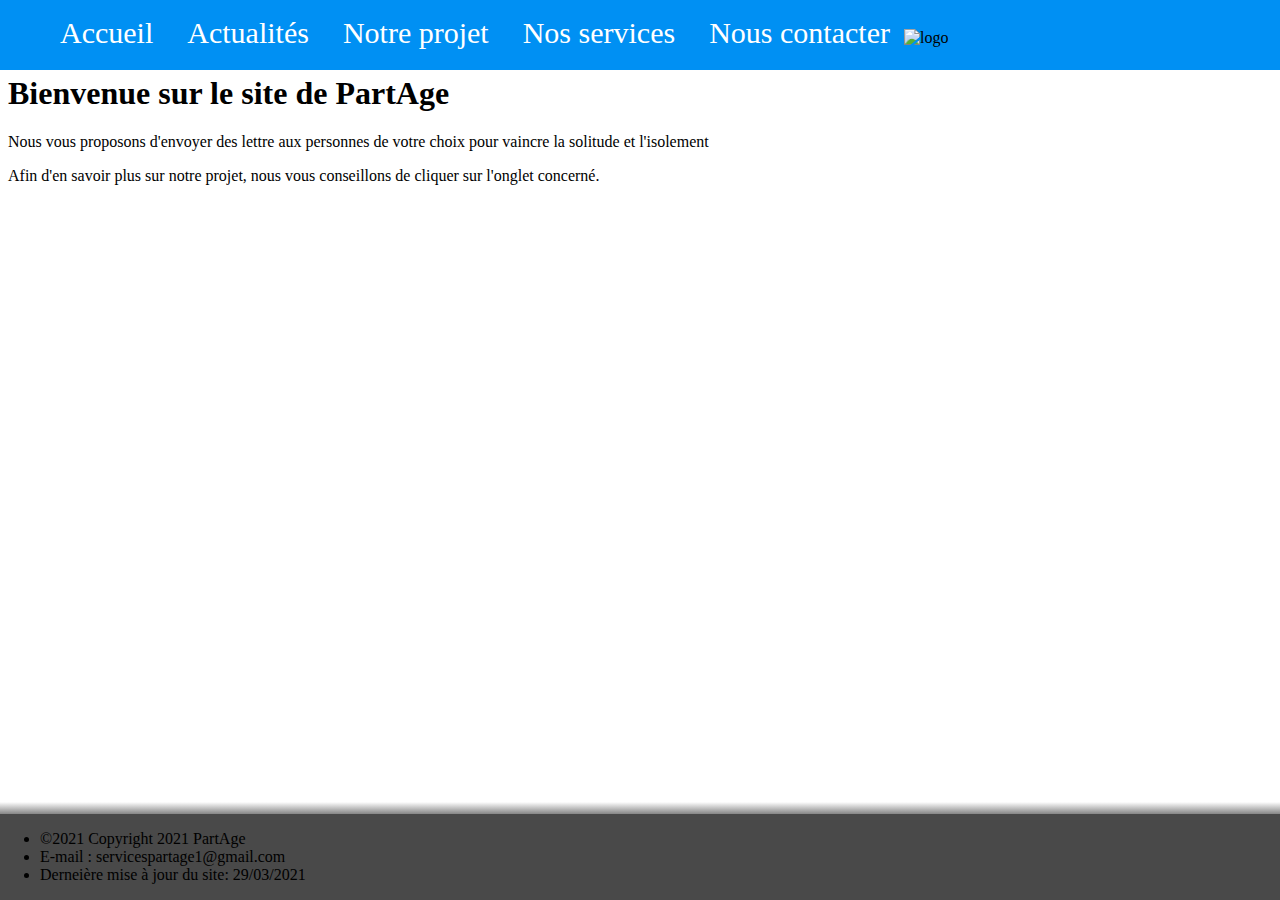
==== index.html @ b286c4c7 "Update index.html" ====
<!DOCTYPE HTML>
<html lang="fr">
	<meta charset="utf-8">
	<link rel="stylesheet" href="Styles/Main.css" type="text/css">
	<head>
		<nav class="menu-nav">
		<ul>
			<li class="btn"> <a href="#">Accueil</a> </li>
			<li class="btn"> <a href="pages/Actualités.html">Actualités</a> </li>
			<li class="btn"> <a href="pages/NotreProjet.html">Notre projet</a> </li>
			<li class="btn"> <a href="pages/NosServices.html">Nos services</a> </li>
			<li class="btn"> <a href="pages/NousContacter.html">Nous contacter</a> </li>
			<li class="btn"> <img href="assets/logo.png" alt="logo" id="logo" width="10%"></li>
		</ul>
		</nav>
	</head>
	<body class="index">
		<div class="Contenu">
			<h1>Bienvenue sur le site de PartAge</h1>
			
			<p>Nous vous proposons d'envoyer des lettre aux personnes de votre choix pour vaincre la solitude et l'isolement</p>
			<p>Afin d'en savoir plus sur notre projet, nous vous conseillons de cliquer sur l'onglet concerné.</p>
		</div>
		<div class="transition">
			<br>
		</div>
		<div class="Copyright">
			<table>
				<ul>
					<li class="copyrights">©2021 Copyright 2021 PartAge</li>
					<li class="copyrights">E-mail : servicespartage1@gmail.com</li>
					<li class="copyrights">Derneière mise à jour du site: 29/03/2021</li>
				</ul>
			</table>
		</div>
	</body>
</html>
---- Styles/Main.css ----
nav.menu-nav ul li.btn a{
	text-decoration: none;
	color: white;
	background-color: #0090F3;
	padding: 10px;
	font-size: 30px;
	transition: 0.3s;
	margin-left: 10px;
}

nav.menu-nav ul li.btn {
	display: inline-block
}

nav.menu-nav ul li.btn:hover a{
	text-decoration: none;
	color: #0090F3;
	background-color: white;
	padding: 10px;
	transition: 0.3s;
}

nav.menu-nav{
	background-color: #0090F3;
	position: absolute;
	top: 0;
	left: 0;
	right: 0;
	height: 70px;
	text-align: left;
}

div.Contenu{
	margin-top: 75px;
}

body.Error {
	margin-top: 85px;
	text-align: center;
}

body.Error img{
	margin-right: 25px;
	float: center;
}

body.formulaire {
	margin-top: 80px;
}

/*PREFERENCES STYLE*/
		/* NEW THEME STYLE */

		/* colors */

		.form-textbox, .form-textarea {
			color: undefined;
		}
		.rating-item input:hover+label {
			color: #2e69ff;
		}
		li[data-type=control_fileupload] .qq-upload-button,
		.until-text,
		.form-submit-reset {
			color: #2c3345;
		}

		.stageEmpty.isSmall{
			color: #CAD0CF;
		}

		.rating-item label {
			color: rgba(195, 202, 216, 0.75);
		}
		.currentDate,
		.pickerItem select,
		.appointmentCalendar .calendarDay,
		.calendar.popup th,
		.calendar.popup table tbody td,
		.calendar-new-header>*,
		.form-collapse-table {
			color: #2C3345;
		}
		.appointmentCalendar .dayOfWeek {
			color: #2e69ff;
		}
		.appointmentSlotsContainer > * {
			color: #2e69ff;
		}
		li[data-type=control_fileupload] .jfUpload-heading,
		::placeholder,
		.form-dropdown.is-active,
		.form-dropdown:first-child,
		.form-spinner-input {
			color: #57647e;
		}
		.appointmentCalendar .calendarWeek .calendarDay.isUnavailable,
		.calendar tr.days td.otherDay,
		.calendar tr.days td:hover:not(.unselectable) {
			color: #CAD0CF;
		}
		span.form-sub-label, label.form-sub-label, div.form-header-group .form-subHeader,
		.rating-item-title.for-to > label:first-child,
		.rating-item-title.for-from > label:first-child,
		.rating-item-title .editor-container * {
			color: #57647E;
		}
		.form-pagebreak-back{
			color: #2c3345;
		}
		.rating-item input:checked+label,
		.rating-item input:focus+label {
			color: #FFFFFF;
		}
		.clear-pad-btn {
			color: #57647e;
		}
		.form-textbox::placeholder,
		.form-dropdown:not(.time-dropdown):not(:required),
		.form-dropdown:not(:required),
		.form-dropdown:required:invalid {
			color: #57647e;
		}
		/* border-colors */
		.form-dropdown,
		.form-textarea,
		.form-textbox,
		li[data-type=control_fileupload] .qq-upload-button,
		.rating-item label,
		.rating-item input:focus+label,
		.rating-item input:checked+label,
		.jf-form-buttons,
		.form-checkbox+label:before, .form-checkbox+span:before, .form-radio+label:before, .form-radio+span:before,
		.signature-pad-passive,
		.signature-wrapper,
		.appointmentCalendarContainer,
		.appointmentField .timezonePickerName,
		.appointmentDayPickerButton,
		.appointmentCalendarContainer .monthYearPicker .pickerItem+.pickerItem,
		.appointmentCalendarContainer .monthYearPicker,
		.appointmentCalendar .calendarDay.isActive .calendarDayEach, .appointmentCalendar .calendarDay.isToday .calendarDayEach, .appointmentCalendar .calendarDay:not(.empty):hover .calendarDayEach,
		.calendar.popup:before,
		.calendar-new-month,
		.form-matrix-column-headers, .form-matrix-table td, .form-matrix-table td:last-child,
		.form-matrix-table th, .form-matrix-table th:last-child, .form-matrix-table tr:last-child td, .form-matrix-table tr:last-child th, .form-matrix-table tr:not([role=group])+tr[role=group] th,
		.form-matrix-headers.form-matrix-column-headers,
		.isSelected .form-matrix-column-headers:nth-last-of-type(2),
		li[data-type=control_inline] input[type=email], li[data-type=control_inline] input[type=number],
		li[data-type=control_inline] input[type=tel], li[data-type=control_inline] input[type=text],
		.stageEmpty.isSmall {
			border-color: rgba(195, 202, 216, 0.75);
		}
		.rating-item input:hover+label {
			border-color: #2e69ff;
		}
		.appointmentSlot,
		.form-checkbox:checked+label:before, .form-checkbox:checked+span:before, .form-checkbox:checked+span label:before,
		.form-radio:checked+label:before, .form-radio:checked+span:before,
		.form-dropdown:focus, .form-textarea:focus, .form-textbox:focus, .signature-wrapper:focus,
		.form-line[data-payment="true"] .form-product-item .p_checkbox .checked,
		.form-dropdown:hover, .form-textarea:hover, .form-textbox:hover, .signature-wrapper:hover {
			border-color: #2e69ff;
		}

		.calendar tr.days td:hover:not(.unselectable):after {
			border-color: #e5eaf4;
		}
		.form-header-group,
		.form-buttons-wrapper, .form-pagebreak, .form-submit-clear-wrapper,
		.form-pagebreak-next,
		.form-pagebreak-back,
		.form-checkbox:hover+label:before, .form-checkbox:hover+span:before, .form-radio:hover+label:before, .form-radio:hover+span:before{
			border-color: #ECEDF3;
		}
		.form-pagebreak-back:focus, .form-pagebreak-next:focus, .form-submit-button:focus {
			border-color: rgba(46, 105, 255, 1);
		}
		/* background-colors */
		.form-line-active {
			background-color: #F1F5FF;
		}
		.form-line-error {
			background-color: #FFD6D6;
		}
		.form-matrix-column-headers, .form-matrix-row-headers,
		.form-spinner-button-container>*,
		.form-collapse-table,
		.form-collapse-table:hover,
		.appointmentDayPickerButton {
			background-color: #e5eaf4;
		}
		.calendar.popup, .calendar.popup table,
		.calendar.popup table tbody td:after{
			background-color: #FFFFFF;
		}

		.appointmentCalendar .calendarDay.isActive .calendarDayEach,
		.appointmentFieldRow.forSelectedDate,
		.calendar.popup tr.days td.selected:after,
		.calendar.popup:after,
		.submit-button,
		.form-checkbox:checked+label:before, .form-checkbox:checked+span:before, .form-checkbox:checked+span label:before,
		.form-radio+label:after, .form-radio+span:after,
		.rating-item input:checked+label,
		.appointmentCalendar .calendarDay:after,
		.form-line[data-payment="true"] .form-product-item .p_checkbox .checked,
		.rating-item input:focus+label {
			background-color: #2e69ff;
		}
		.appointmentSlot.active {
			background-color: #2e69ff !important;
		}
		.clear-pad-btn,
		.appointmentCalendar .dayOfWeek,
		.calendar.popup th {
			background-color: #eef3ff !important;
		}
		.appointmentField .timezonePicker:hover+.timezonePickerName,
		.form-spinner-button-container>*:hover {
			background-color: #eef3ff;
		}
		.form-matrix-values,
		.form-matrix-values,
		.signature-wrapper,
		.signature-pad-passive,
		.rating-item label,
		.form-checkbox+label:before, .form-checkbox+span:before,
		.form-radio+label:before, .form-radio+span:before {
			background-color: #FFFFFF;
		}
		li[data-type=control_fileupload] .qq-upload-button {
			background-color: #fbfcff;
		}
		.JotFormBuilder .appContainer #app li.form-line[data-type=control_matrix].isSelected
		.questionLine-editButton.forRemove:after, 
		.JotFormBuilder .appContainer #app li.form-line[data-type=control_matrix].isSelected .questionLine-editButton.forRemove:before {
			background-color: #FFFFFF;
		}
		.appointmentCalendarContainer, .appointmentSlot,
		.rating-item-title.for-to > label:first-child,
		.rating-item-title.for-from > label:first-child,
		.rating-item-title .editor-container *,
		.calendar-opened {
			background-color: transparent;
		}
		.page-section li.form-line-active[data-type="control_button"] {
			background-color: #F1F5FF;
		}
		.appointmentCalendar .calendarDay.isSelected:after {
			color: #FFFFFF;
		}
		/* shadow */
		.form-dropdown:hover, .form-textarea:hover, .form-textbox:hover, .signature-wrapper:hover,
		.calendar.popup:before,
		.jSignature:hover,
		li[data-type=control_fileupload] .qq-upload-button-hover,
		.form-line[data-payment="true"] .form-product-item .p_checkbox .checked,
		.form-line[data-payment="true"] .form-product-item .p_checkbox:hover .select_border,
		.form-checkbox:hover+label:before, .form-checkbox:hover+span:before, .form-radio:hover+label:before, .form-radio:hover+span:before,
		.calendar.popup:before {
			border-color: rgba(169, 191, 249, 0.5);
			box-shadow: 0 0 0 2px rgba(201, 216, 254, 0.25);
		}
		.form-dropdown:focus, .form-textarea:focus, .form-textbox:focus, .signature-wrapper:focus,
		li[data-type=control_fileupload] .qq-upload-button-focus,
		.form-checkbox:focus+label:before, .form-checkbox:focus+span:before, .form-radio:focus+label:before, .form-radio:focus+span:before,
		.calendar.popup:before {
			border-color: rgba(46, 105, 255, 1);
			box-shadow: 0 0 0 3px rgba(201, 216, 254, 0.25);
		}
		.calendar.popup table tbody td{
			box-shadow: none;
		}

		/* button colors */
		.submit-button {
			background-color: #18BD5B;
			border-color: #18BD5B;
		}
		.submit-button:hover {
			background-color: #16AA52;
			border-color: #16AA52;
		}
		.form-pagebreak-next {
			background-color: #2e69ff;
		}
		.form-pagebreak-back {
			background-color: #e5e7f2;
		}
		.form-pagebreak-back:hover {
			background-color: #CED0DA;
			border-color: #CED0DA;
		}
		.form-pagebreak-next:hover {
			background-color: #2554CC;
			border-color: #2554CC;
		}
		.form-sacl-button, .form-submit-print {
			background-color: transparent;
			color: #2c3345;
			border-color: rgba(195, 202, 216, 0.75);
		}
		.form-sacl-button:hover, .form-submit-print:hover,
		.appointmentSlot:not(.disabled):not(.active):hover,
		.appointmentDayPickerButton:hover,
		.rating-item input:hover+label {
			background-color: #96B4FF;
		}

		/* payment styles */
		
		.form-line[data-payment=true] .form-textbox,
		.form-line[data-payment=true] .select-area,
		.form-line[data-payment=true] #coupon-input,
		.form-line[data-payment=true] #coupon-container input,
		.form-line[data-payment=true] input#productSearch-input,
		.form-line[data-payment=true] .form-product-category-item:after,
		.form-line[data-payment=true] .filter-container .dropdown-container .select-content,
		.form-line[data-payment=true] .form-textbox.form-product-custom_quantity,
		.form-line[data-payment="true"] .form-product-item .p_checkbox .select_border,
		.form-line[data-payment="true"] .form-product-item .form-product-container .form-sub-label-container span.select_cont,
		.form-line[data-payment=true] select.form-dropdown {
			border-color: rgba(195, 202, 216, 0.75);
			border-color: undefined;
		}
		.form-line[data-payment="true"] hr,
		.form-line[data-payment=true] .p_item_separator,
		.form-line[data-payment="true"] .payment_footer.new_ui,
		.form-line.card-3col .form-product-item.new_ui,
		.form-line.card-2col .form-product-item.new_ui {
			border-color: rgba(195, 202, 216, 0.75);
			border-color: undefined;
		}
		.form-line[data-payment=true] .form-product-category-item {
			border-color: rgba(195, 202, 216, 0.75);
			border-color: undefined;
		}
		.form-line[data-payment=true] #coupon-input,
		.form-line[data-payment=true] .form-textbox.form-product-custom_quantity,
		.form-line[data-payment=true] input#productSearch-input,
		.form-line[data-payment=true] .select-area,
		.form-line[data-payment=true] .custom_quantity,
		.form-line[data-payment=true] .filter-container .select-content,
		.form-line[data-payment=true] .p_checkbox .select_border {
			background-color: #FFFFFF;
		}
		.form-product-category-item:after {
		background-color: undefined;
		border-color: undefined;
		}
		.form-line[data-payment=true].form-line.card-3col .form-product-item,
		.form-line[data-payment=true].form-line.card-2col .form-product-item {
		background-color: undefined;
		}
		.form-line[data-payment=true] .payment-form-table input.form-textbox,
		.form-line[data-payment=true] .payment-form-table input.form-dropdown,
		.form-line[data-payment=true] .payment-form-table .form-sub-label-container > div,
		.form-line[data-payment=true] .payment-form-table span.form-sub-label-container iframe,
		.form-line[data-type=control_square] .payment-form-table span.form-sub-label-container iframe {
			border-color: rgba(195, 202, 216, 0.75);
		}

		/* icons */
		.appointmentField .timezonePickerName:before {
			background-image: url([data-uri]);
		}
		.appointmentCalendarContainer .monthYearPicker .pickerArrow.prev:after {
			background-image: url([data-uri]);
		}
		.appointmentCalendarContainer .monthYearPicker .pickerArrow.next:after {
			background-image: url([data-uri]);
		}
		.appointmentField .timezonePickerName:after {
			background-image: url([data-uri]);
			width: 11px;
		}
		li[data-type=control_datetime] [data-wrapper-react=true].extended>div+.form-sub-label-container .form-textbox:placeholder-shown,
		li[data-type=control_datetime] [data-wrapper-react=true]:not(.extended) .form-textbox:not(.time-dropdown):placeholder-shown,
		.appointmentCalendarContainer .currentDate {
			background-image: url([data-uri]);
		}
		.form-star-rating-star.Stars {
			background-image: url([data-uri]) !important;
		}
		.signature-pad-passive, .signature-placeholder:after {
			background-image: url([data-uri]);
		}
		.form-spinner-button.form-spinner-up:before {
			background-image: url([data-uri]);
		}
		.form-spinner-button.form-spinner-down:before {
			background-image: url([data-uri]);
		}
		.form-collapse-table:after{
			background-image: url([data-uri]);
		}
		li[data-type=control_fileupload] .qq-upload-button:before {
			background-image: url([data-uri]);
		}
		.appointmentDayPickerButton {
			background-image: url([data-uri]);
		}

		/* NEW THEME STYLE */
		/*PREFERENCES STYLE*/
		/*PREFERENCES STYLE*/
			.form-all {
			font-family: Inter, sans-serif;
			}
			.form-all .qq-upload-button,
			.form-all .form-submit-button,
			.form-all .form-submit-reset,
			.form-all .form-submit-print {
			font-family: Inter, sans-serif;
			}
			.form-all .form-pagebreak-back-container,
			.form-all .form-pagebreak-next-container {
			font-family: Inter, sans-serif;
			}
			.form-header-group {
			font-family: Inter, sans-serif;
			}
			.form-label {
			font-family: Inter, sans-serif;
			}
		
			.form-label.form-label-auto {
			
			display: block;
			float: none;
			text-align: left;
			width: 100%;
		
			}
		
			.form-line {
			margin-top: 12px;
			margin-bottom: 12px;
			}
		
			.form-all {
			max-width: 752px;
			width: 100%;
			}
		
			.form-label.form-label-left,
			.form-label.form-label-right,
			.form-label.form-label-left.form-label-auto,
			.form-label.form-label-right.form-label-auto {
			width: 230px;
			}
		
			.form-all {
			font-size: 16px
			}
			.form-all .qq-upload-button,
			.form-all .qq-upload-button,
			.form-all .form-submit-button,
			.form-all .form-submit-reset,
			.form-all .form-submit-print {
			font-size: 16px
			}
			.form-all .form-pagebreak-back-container,
			.form-all .form-pagebreak-next-container {
			font-size: 16px
			}
		
			.supernova {
			background-color: #ECEDF3;
			}
			.supernova body {
			background: transparent;
			}
		
			.supernova .form-all, .form-all {
			background-color: #FFFFFF;
			}
		
			.form-all {
			color: #2C3345;
			}
			.form-header-group .form-header {
			color: #2C3345;
			}
			.form-header-group .form-subHeader {
			color: #2C3345;
			}
			.form-label-top,
			.form-label-left,
			.form-label-right,
			.form-html,
			.form-checkbox-item label,
			.form-radio-item label {
			color: #2C3345;
			}
			.form-sub-label {
			color: #464d5f;
			}
		
			.form-textbox,
			.form-textarea,
			.form-dropdown,
			.form-radio-other-input,
			.form-checkbox-other-input,
			.form-captcha input,
			.form-spinner input {
			background-color: #FFFFFF;
			}
		
			.form-line-error {
			overflow: hidden;
			transition: none;
			background-color: #FFD6D6;
			}

			.form-line-error .form-error-message {
			background-color: #FF3200;
			clear: both;
			float: none;
			}

			.form-line-error .form-error-arrow {
			border-bottom-color: #FF3200;
			}

			.form-line-error input:not(#coupon-input),
			.form-line-error textarea,
			.form-line-error .form-validation-error {
			border: 1px solid #FF3200;
			.box-shadow(0 0 3px #FF3200);
			}
		
			.supernova {
			background-image: none;
			}
			#stage {
			background-image: none;
			}
		
			.form-all {
			background-image: none;
			}
		
		.ie-8 .form-all:before { display: none; }
		.ie-8 {
			margin-top: auto;
			margin-top: initial;
		}

		.index {
			padding-top: 0px;
		}

		.transition{
			background: linear-gradient(white,rgb(73, 73, 73)) no-repeat;
			padding: 0.1;
			position: absolute;
			left: 0;
			right: 0;
			bottom: 80px;
		}

		.Copyright{
			position: absolute;
			right:0;
			left: 0;
			bottom: 0;
			background-color: rgb(73, 73, 73);
			list-style: none;
		}

		.logo {
			float: right;
}
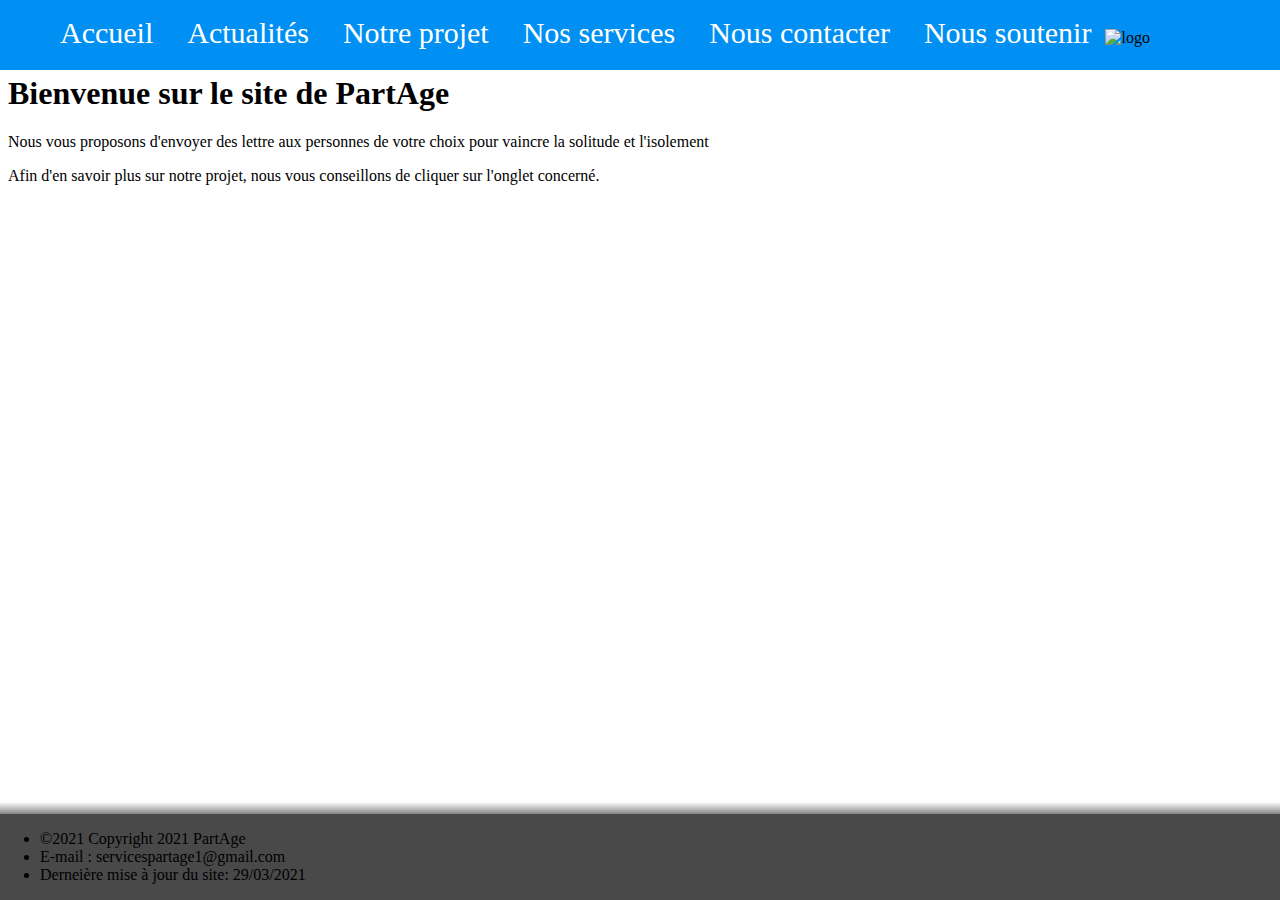
==== commit 1177a626: "Update index.html" ====
--- a/index.html
+++ b/index.html
@@ -10,6 +10,7 @@
 			<li class="btn"> <a href="pages/NotreProjet.html">Notre projet</a> </li>
 			<li class="btn"> <a href="pages/NosServices.html">Nos services</a> </li>
 			<li class="btn"> <a href="pages/NousContacter.html">Nous contacter</a> </li>
+			<li class="btn"> <a href="https://www.okpal.com/partage-entre-generations/?utm_campaign=01F0XGJ3PETMGJTJ1JMD47G37M&utm_medium=campaign_edit-okpuid_01F0XGJ2KNGW6F4ETBSEYBSFDB-20210329&utm_source=share_directlink" target="_BLANK">Nous soutenir</a> </li>
 			<li class="btn"> <img href="assets/logo.png" alt="logo" id="logo" width="10%"></li>
 		</ul>
 		</nav>
--- a/Styles/Main.css
+++ b/Styles/Main.css
@@ -571,4 +571,6 @@
 
 		.logo {
 			float: right;
-}
+			
+}
+
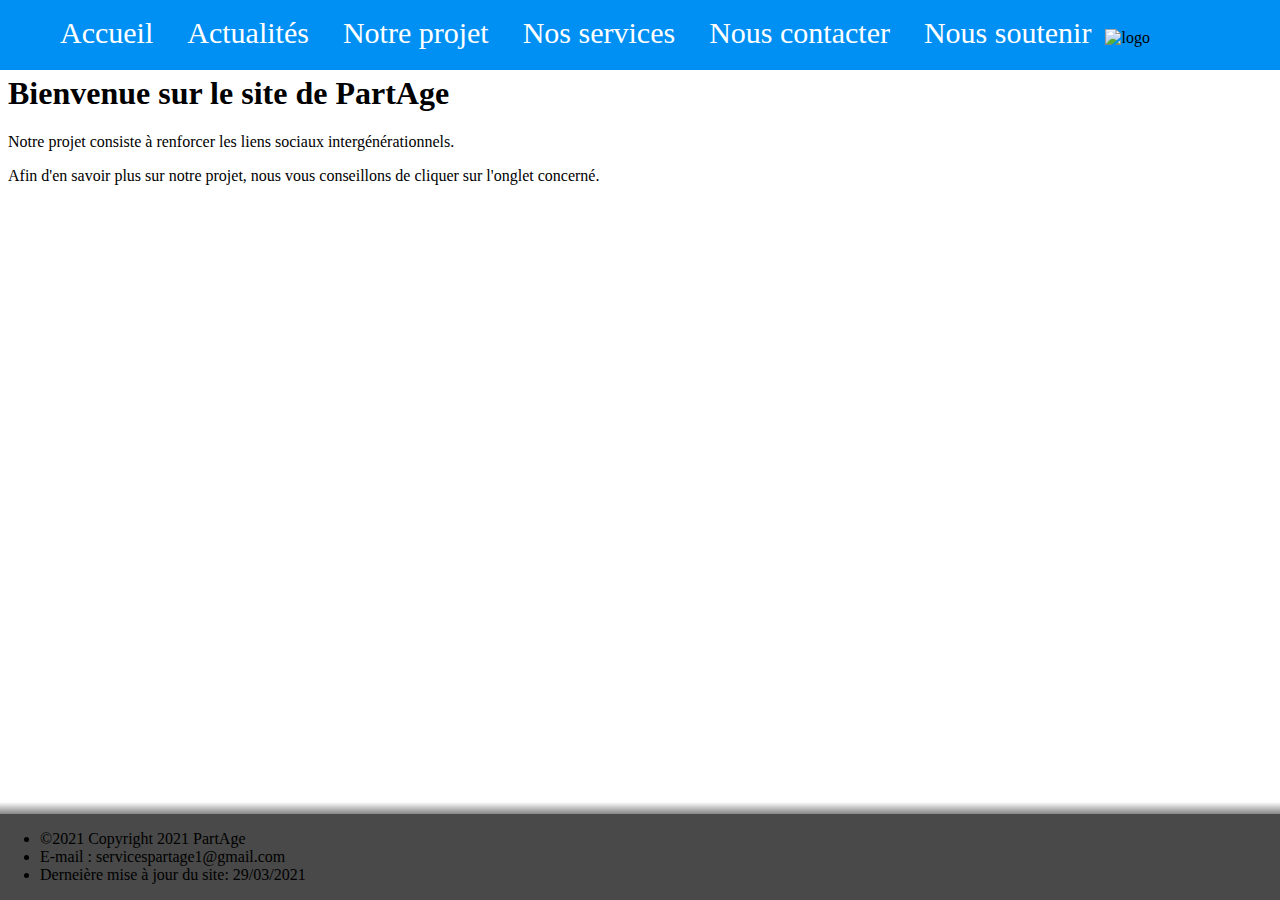
==== commit 98feabbc: "Update index.html" ====
--- a/index.html
+++ b/index.html
@@ -11,7 +11,7 @@
 			<li class="btn"> <a href="pages/NosServices.html">Nos services</a> </li>
 			<li class="btn"> <a href="pages/NousContacter.html">Nous contacter</a> </li>
 			<li class="btn"> <a href="https://www.okpal.com/partage-entre-generations/?utm_campaign=01F0XGJ3PETMGJTJ1JMD47G37M&utm_medium=campaign_edit-okpuid_01F0XGJ2KNGW6F4ETBSEYBSFDB-20210329&utm_source=share_directlink" target="_BLANK">Nous soutenir</a> </li>
-			<li class="btn"> <img href="assets/logo.png" alt="logo" id="logo" width="10%"></li>
+			<li class="btn"> <img href="assets/logo.png" alt="logo" id="logo" width="75pxx"></li>
 		</ul>
 		</nav>
 	</head>
@@ -19,8 +19,9 @@
 		<div class="Contenu">
 			<h1>Bienvenue sur le site de PartAge</h1>
 			
-			<p>Nous vous proposons d'envoyer des lettre aux personnes de votre choix pour vaincre la solitude et l'isolement</p>
+			<p>Notre projet consiste à renforcer les liens sociaux intergénérationnels.</p>
 			<p>Afin d'en savoir plus sur notre projet, nous vous conseillons de cliquer sur l'onglet concerné.</p>
+			<img href="assets/3E9AEDDC-ADA4-4EA9-90FB-981C836F7707.JPG" class="GIMG">
 		</div>
 		<div class="transition">
 			<br>
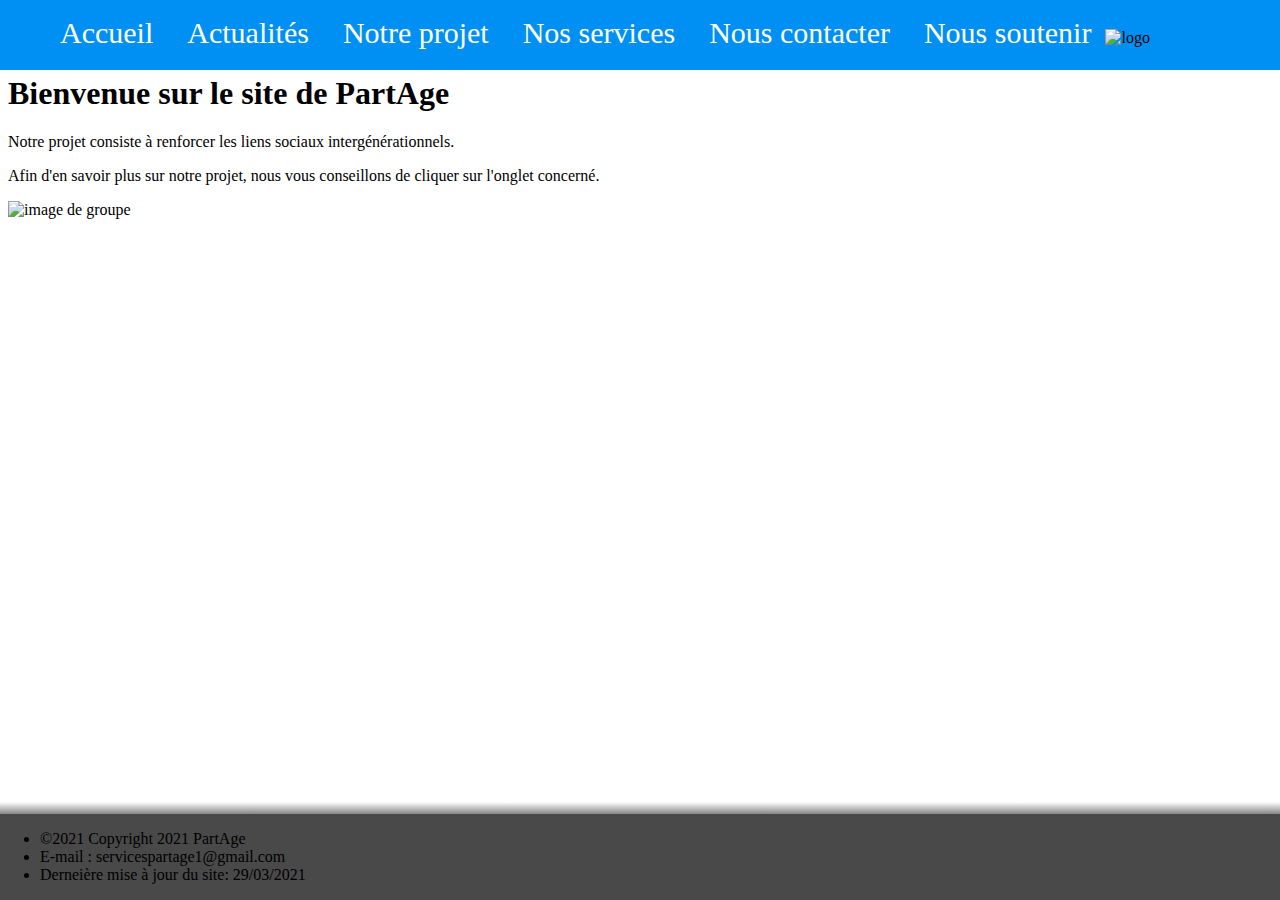
==== commit ee118b88: "Update index.html" ====
--- a/index.html
+++ b/index.html
@@ -21,7 +21,7 @@
 			
 			<p>Notre projet consiste à renforcer les liens sociaux intergénérationnels.</p>
 			<p>Afin d'en savoir plus sur notre projet, nous vous conseillons de cliquer sur l'onglet concerné.</p>
-			<img href="assets/3E9AEDDC-ADA4-4EA9-90FB-981C836F7707.JPG" class="GIMG">
+			<img href="assets/3E9AEDDC-ADA4-4EA9-90FB-981C836F7707.JPG" class="GIMG" alt="image de groupe">
 		</div>
 		<div class="transition">
 			<br>
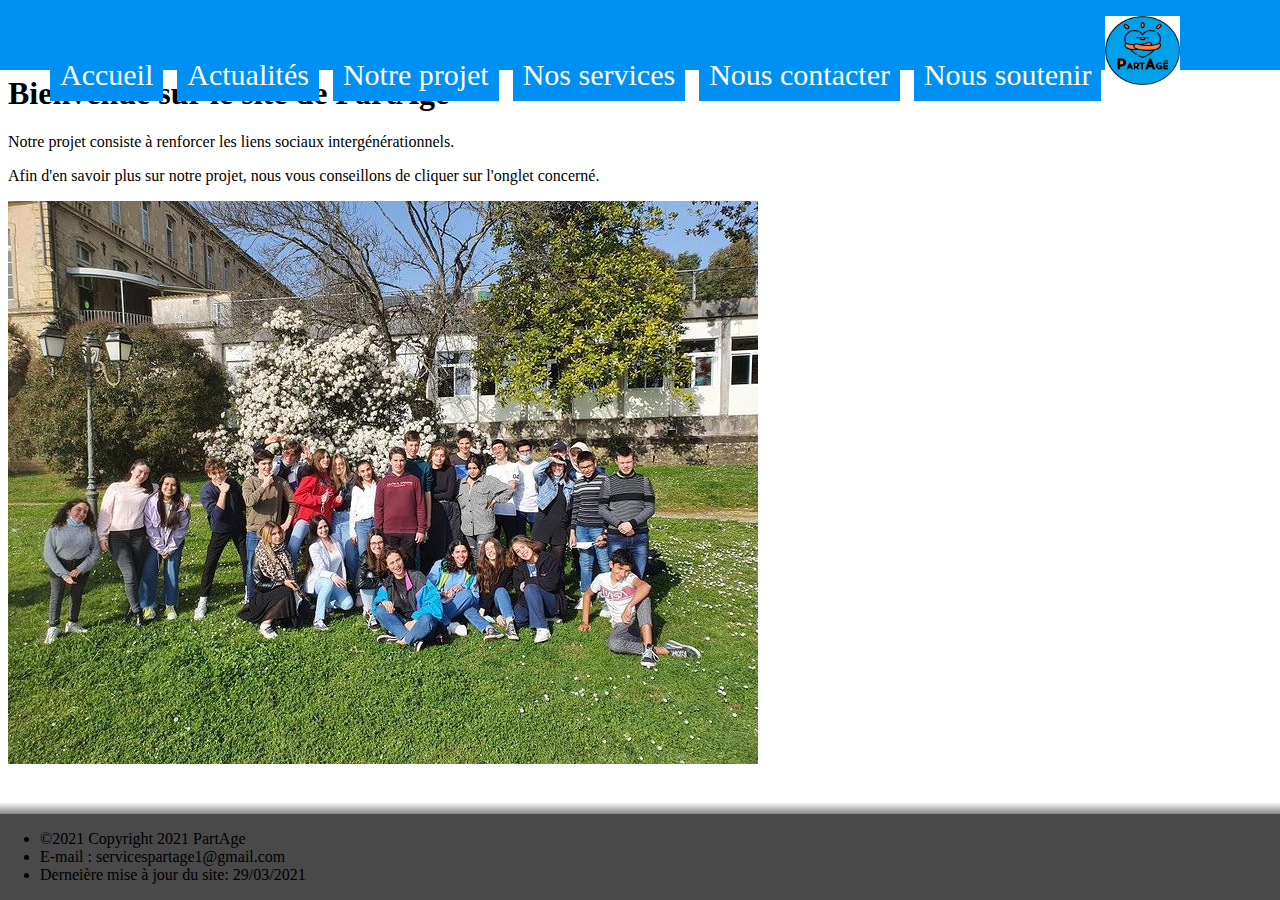
==== commit 70fe4f32: "Update index.html" ====
--- a/index.html
+++ b/index.html
@@ -11,7 +11,7 @@
 			<li class="btn"> <a href="pages/NosServices.html">Nos services</a> </li>
 			<li class="btn"> <a href="pages/NousContacter.html">Nous contacter</a> </li>
 			<li class="btn"> <a href="https://www.okpal.com/partage-entre-generations/?utm_campaign=01F0XGJ3PETMGJTJ1JMD47G37M&utm_medium=campaign_edit-okpuid_01F0XGJ2KNGW6F4ETBSEYBSFDB-20210329&utm_source=share_directlink" target="_BLANK">Nous soutenir</a> </li>
-			<li class="btn"> <img href="assets/logo.png" alt="logo" id="logo" width="75pxx"></li>
+			<li class="btn"> <img src="assets/logo.png" alt="logo" id="logo" width="75pxx"></li>
 		</ul>
 		</nav>
 	</head>
@@ -21,7 +21,7 @@
 			
 			<p>Notre projet consiste à renforcer les liens sociaux intergénérationnels.</p>
 			<p>Afin d'en savoir plus sur notre projet, nous vous conseillons de cliquer sur l'onglet concerné.</p>
-			<img href="assets/3E9AEDDC-ADA4-4EA9-90FB-981C836F7707.JPG" class="GIMG" alt="image de groupe">
+			<img src="assets/3E9AEDDC-ADA4-4EA9-90FB-981C836F7707.JPG" class="GIMG" alt="image de groupe">
 		</div>
 		<div class="transition">
 			<br>
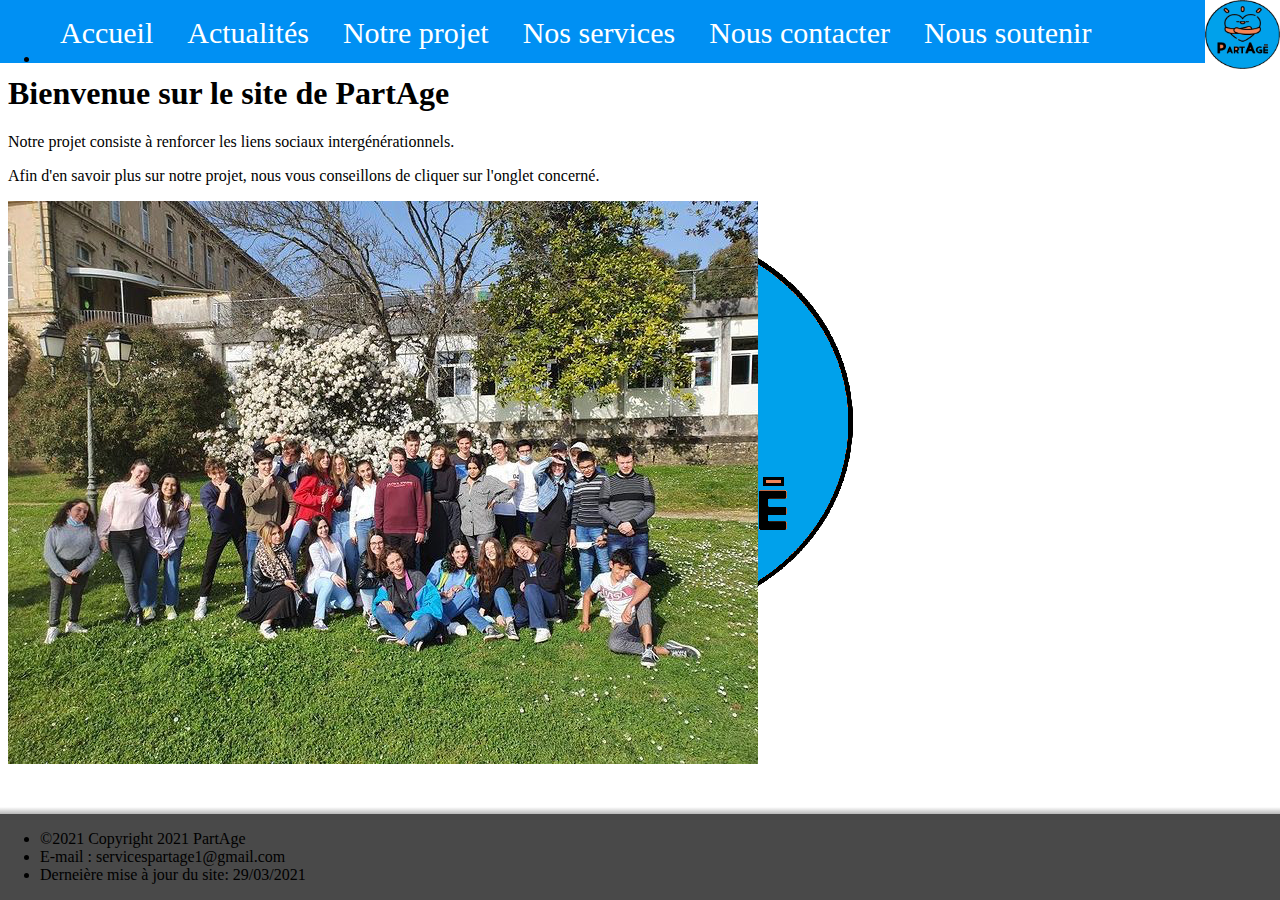
==== commit 92a6eac9: "Updated CSS" ====
--- a/index.html
+++ b/index.html
@@ -11,7 +11,7 @@
 			<li class="btn"> <a href="pages/NosServices.html">Nos services</a> </li>
 			<li class="btn"> <a href="pages/NousContacter.html">Nous contacter</a> </li>
 			<li class="btn"> <a href="https://www.okpal.com/partage-entre-generations/?utm_campaign=01F0XGJ3PETMGJTJ1JMD47G37M&utm_medium=campaign_edit-okpuid_01F0XGJ2KNGW6F4ETBSEYBSFDB-20210329&utm_source=share_directlink" target="_BLANK">Nous soutenir</a> </li>
-			<li class="btn"> <img src="assets/logo.png" alt="logo" id="logo" width="75pxx"></li>
+			<li class="nav-img"> <img src="assets/logo.png" alt="logo" id="logo" width="75pxx"></li>
 		</ul>
 		</nav>
 	</head>
--- a/Styles/Main.css
+++ b/Styles/Main.css
@@ -1,4 +1,5 @@
 nav.menu-nav ul li.btn a{
+	top: 5px;
 	text-decoration: none;
 	color: white;
 	background-color: #0090F3;
@@ -9,7 +10,12 @@
 }
 
 nav.menu-nav ul li.btn {
-	display: inline-block
+	display: inline-block;
+}
+nav.menu-nav ul li.nav-img img{
+	position: absolute;
+	right: 0;
+	top: 0px;
 }
 
 nav.menu-nav ul li.btn:hover a{
@@ -26,12 +32,16 @@
 	top: 0;
 	left: 0;
 	right: 0;
-	height: 70px;
+	height: 7%;
 	text-align: left;
 }
 
 div.Contenu{
 	margin-top: 75px;
+	font-family: Georgia, 'Times New Roman', Times, serif;
+	background-image: url("../assets/logo.png");
+	background-repeat: no-repeat;
+	background-position: center;
 }
 
 body.Error {
@@ -557,7 +567,7 @@
 			position: absolute;
 			left: 0;
 			right: 0;
-			bottom: 80px;
+			bottom: 75px;
 		}
 
 		.Copyright{
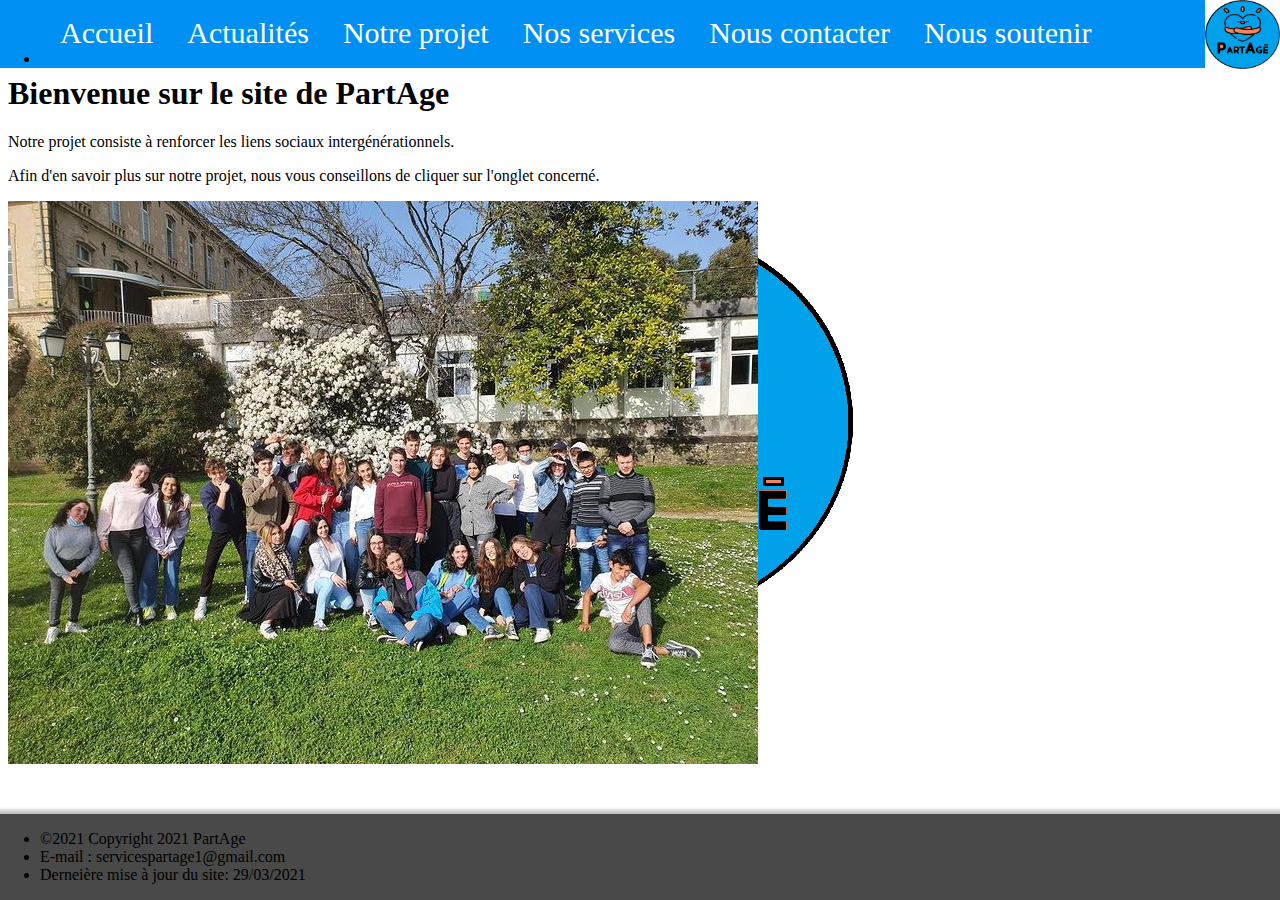
==== commit 00f3ec48: "corrected image width" ====
--- a/index.html
+++ b/index.html
@@ -11,7 +11,7 @@
 			<li class="btn"> <a href="pages/NosServices.html">Nos services</a> </li>
 			<li class="btn"> <a href="pages/NousContacter.html">Nous contacter</a> </li>
 			<li class="btn"> <a href="https://www.okpal.com/partage-entre-generations/?utm_campaign=01F0XGJ3PETMGJTJ1JMD47G37M&utm_medium=campaign_edit-okpuid_01F0XGJ2KNGW6F4ETBSEYBSFDB-20210329&utm_source=share_directlink" target="_BLANK">Nous soutenir</a> </li>
-			<li class="nav-img"> <img src="assets/logo.png" alt="logo" id="logo" width="75pxx"></li>
+			<li class="nav-img"> <img src="assets/logo.png" alt="logo" id="logo" width="75px"></li>
 		</ul>
 		</nav>
 	</head>
--- a/Styles/Main.css
+++ b/Styles/Main.css
@@ -32,7 +32,7 @@
 	top: 0;
 	left: 0;
 	right: 0;
-	height: 7%;
+	height: 68px;
 	text-align: left;
 }
 
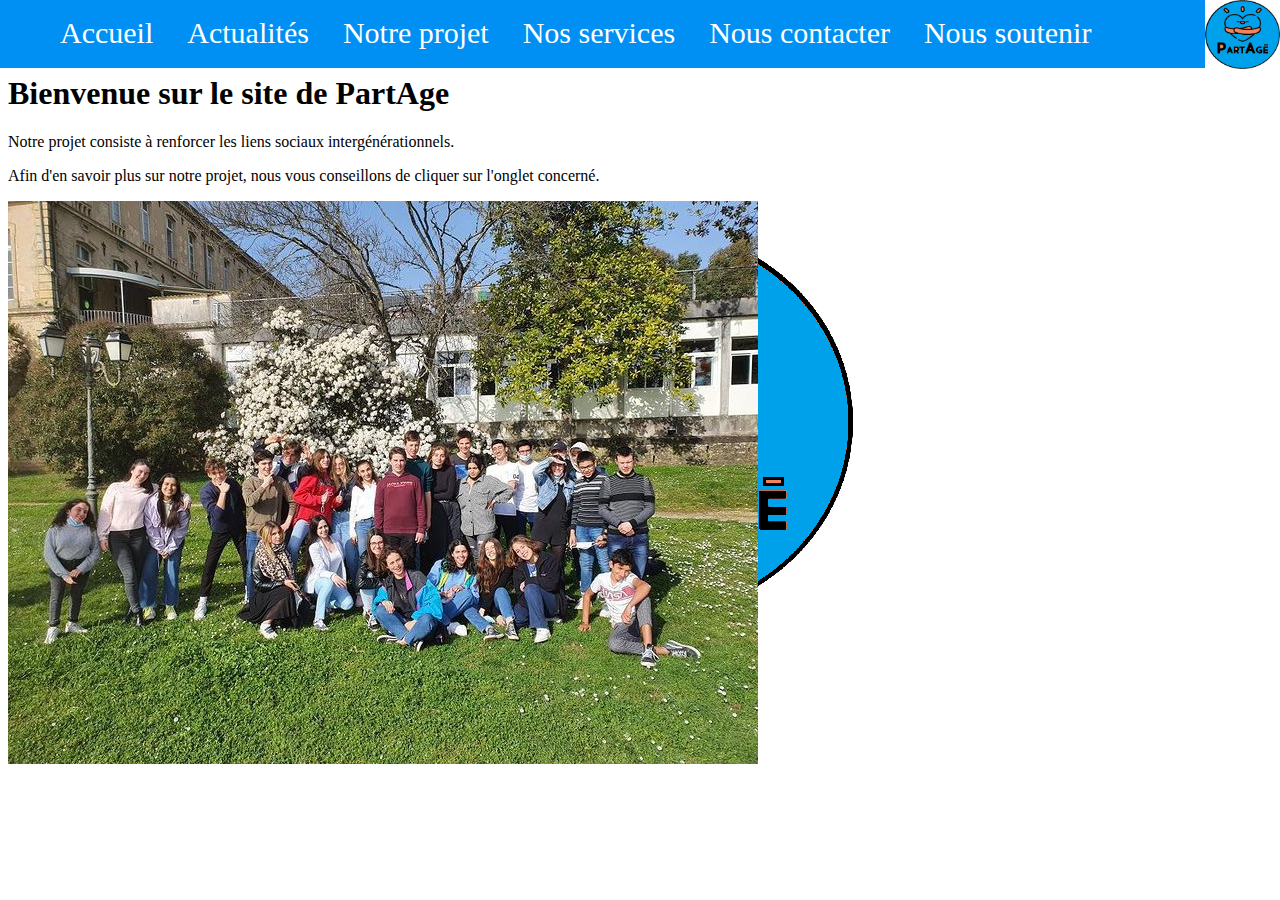
==== commit 137f88a6: "Update index.html" ====
--- a/index.html
+++ b/index.html
@@ -23,17 +23,5 @@
 			<p>Afin d'en savoir plus sur notre projet, nous vous conseillons de cliquer sur l'onglet concerné.</p>
 			<img src="assets/3E9AEDDC-ADA4-4EA9-90FB-981C836F7707.JPG" class="GIMG" alt="image de groupe">
 		</div>
-		<div class="transition">
-			<br>
-		</div>
-		<div class="Copyright">
-			<table>
-				<ul>
-					<li class="copyrights">©2021 Copyright 2021 PartAge</li>
-					<li class="copyrights">E-mail : servicespartage1@gmail.com</li>
-					<li class="copyrights">Derneière mise à jour du site: 29/03/2021</li>
-				</ul>
-			</table>
-		</div>
 	</body>
 </html>
--- a/Styles/Main.css
+++ b/Styles/Main.css
@@ -8,6 +8,9 @@
 	transition: 0.3s;
 	margin-left: 10px;
 }
+.contenu {
+	margin-top: 75px;
+}
 
 nav.menu-nav ul li.btn {
 	display: inline-block;
@@ -16,6 +19,7 @@
 	position: absolute;
 	right: 0;
 	top: 0px;
+	list-style: none;
 }
 
 nav.menu-nav ul li.btn:hover a{
@@ -52,6 +56,9 @@
 body.Error img{
 	margin-right: 25px;
 	float: center;
+}
+nav.menu-nav ul {
+	list-style: none;
 }
 
 body.formulaire {
